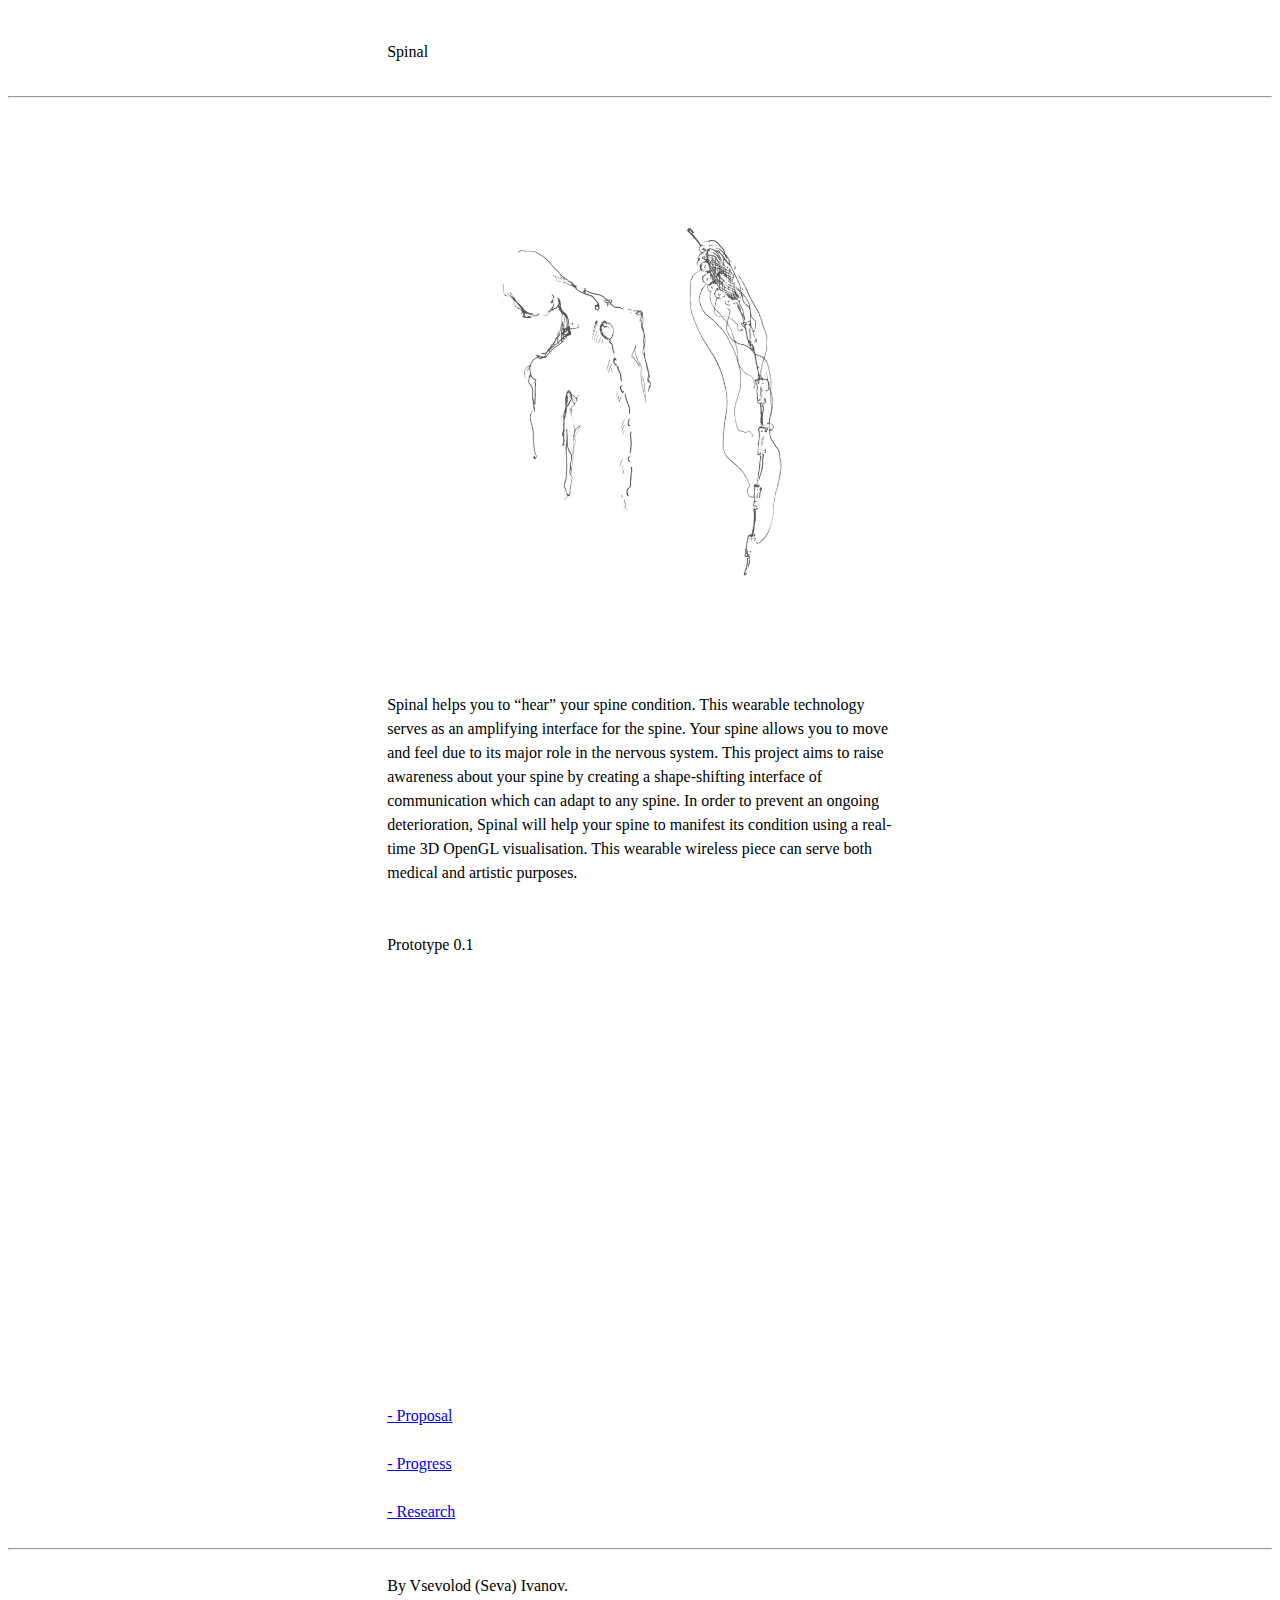
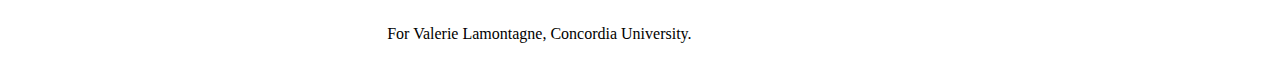
==== index.html @ bf824514 "index: add drawing & description" ====
<!DOCTYPE html>
<html>
    <head>
        <meta charset="UTF-8">
        <meta name="description" content="Spinal is a wearables technology to help you improve your spine condition.">
        <meta name="keywords" content="Spinal Tangible Media Wearables">
        <meta name="author" content="Vsevolod (Seva) Ivanov">

        <title>Spinal</title>

        <link rel="stylesheet" type="text/css" href="css/index.css">
         <style type="text/css">
            #main {color: black; background: white;}
            #main, #main p {text-align: center; line-height: 1.5;}
            #main p.header {width: 40%; margin: 2em 20% 0;}
            #main p {display: inline-block; width: 40%; text-align: left;}
            #main div.images {display: inline-block; width: 100%; margin: 0;}
            #main div.images img {display: inline-block; width: 40%; margin: 1em 20%;}
            #main iframe {width: 40%; height: 400px;}
        </style>
    </head>
    <body>
        <div id="main">
            <p class="header">Spinal</p>
            </br></br>
            <hr></hr>
            
            <div class="images">
                <a href="images/drawings/1.jpg">
                    <img src="images/drawings/1.jpg"></img>
                </a>
            </div>
            <p>
                Spinal helps you to “hear” your spine condition. This wearable technology serves as an amplifying interface for the spine. Your spine allows you to move and feel due to its major role in the nervous system. This project aims to raise awareness about your spine by creating a shape-shifting interface of communication which can adapt to any spine. In order to prevent an ongoing deterioration, Spinal will help your spine to manifest its condition using a real-time 3D OpenGL visualisation. This wearable wireless piece can serve both medical and artistic purposes.
            </p>

            <p class="header">Prototype 0.1</p>
            </br></br>

            <iframe src="https://player.vimeo.com/video/209186482"
                frameborder="0" webkitallowfullscreen mozallowfullscreen
                allowfullscreen></iframe>
            </br>

            <p>
                <a href="docs/cart412-proposal-0.1.pdf">
                    - Proposal
                </a>
                </br>
                </br>
                <a href="progress-1.html">
                    - Progress
                </a>
                </br>
                </br>
                <a href="docs/cart412-research.pdf">
                    - Research
                </a>
            </p>
            </br>

            <hr></hr>
            <p>
                By Vsevolod (Seva) Ivanov.</br>
                </br>
                For Valerie Lamontagne, Concordia University.
            </p>

        </div>
    </body>
</html>
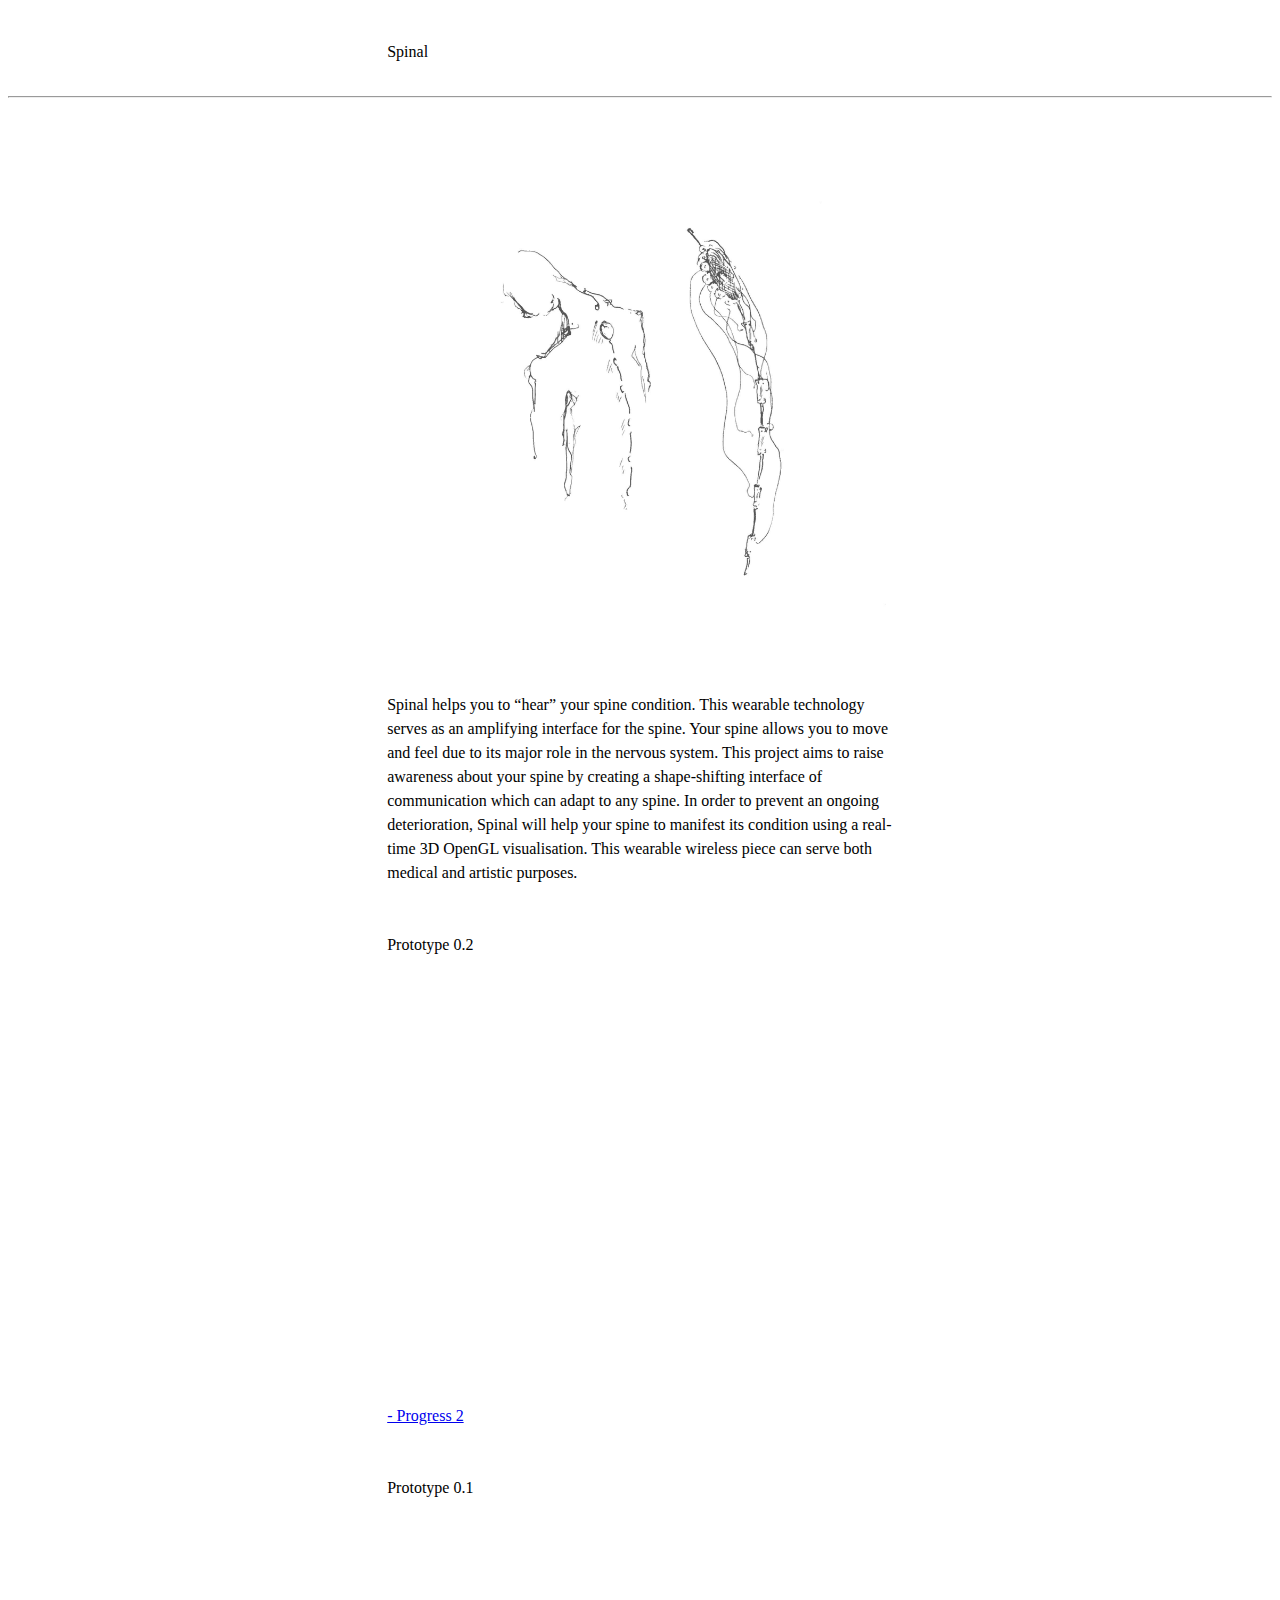
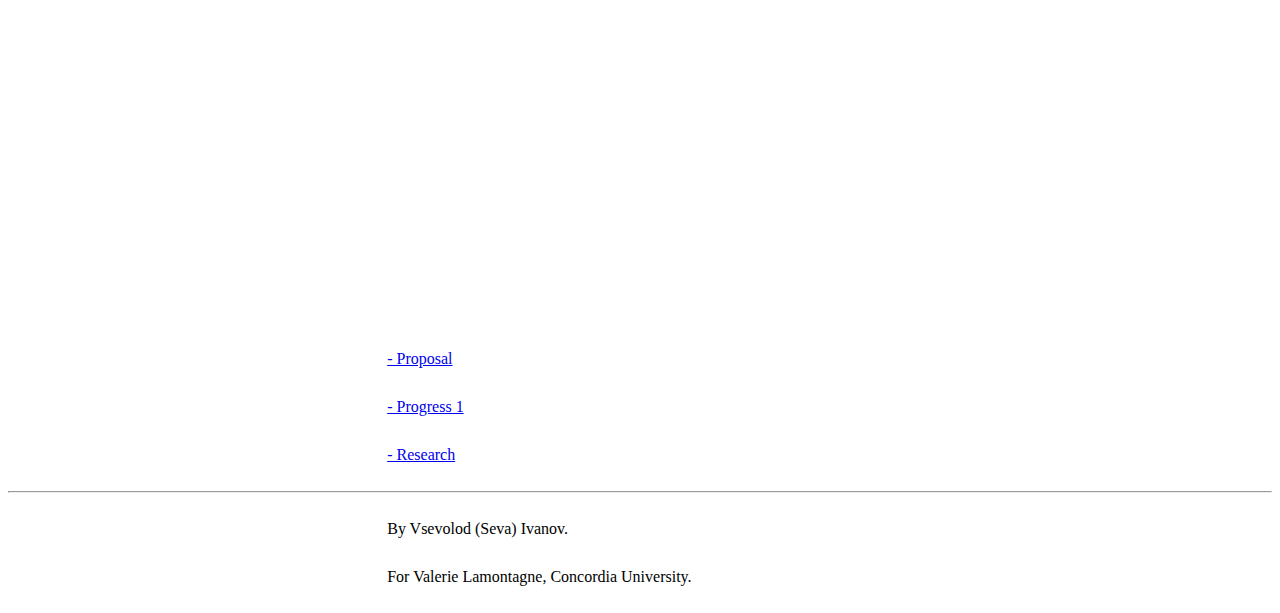
==== commit 0641a845: "index: add prototype 0.2 video" ====
--- a/index.html
+++ b/index.html
@@ -24,7 +24,7 @@
             <p class="header">Spinal</p>
             </br></br>
             <hr></hr>
-            
+
             <div class="images">
                 <a href="images/drawings/1.jpg">
                     <img src="images/drawings/1.jpg"></img>
@@ -32,6 +32,18 @@
             </div>
             <p>
                 Spinal helps you to “hear” your spine condition. This wearable technology serves as an amplifying interface for the spine. Your spine allows you to move and feel due to its major role in the nervous system. This project aims to raise awareness about your spine by creating a shape-shifting interface of communication which can adapt to any spine. In order to prevent an ongoing deterioration, Spinal will help your spine to manifest its condition using a real-time 3D OpenGL visualisation. This wearable wireless piece can serve both medical and artistic purposes.
+            </p>
+
+            <p class="header">Prototype 0.2</p>
+            </br></br>
+            <iframe src="https://player.vimeo.com/video/214555505"
+                frameborder="0" webkitallowfullscreen mozallowfullscreen
+                allowfullscreen></iframe>
+            </br>
+            <p>
+                <a href="progress-2.html">
+                    - Progress 2
+                </a>
             </p>
 
             <p class="header">Prototype 0.1</p>
@@ -49,7 +61,7 @@
                 </br>
                 </br>
                 <a href="progress-1.html">
-                    - Progress
+                    - Progress 1
                 </a>
                 </br>
                 </br>
